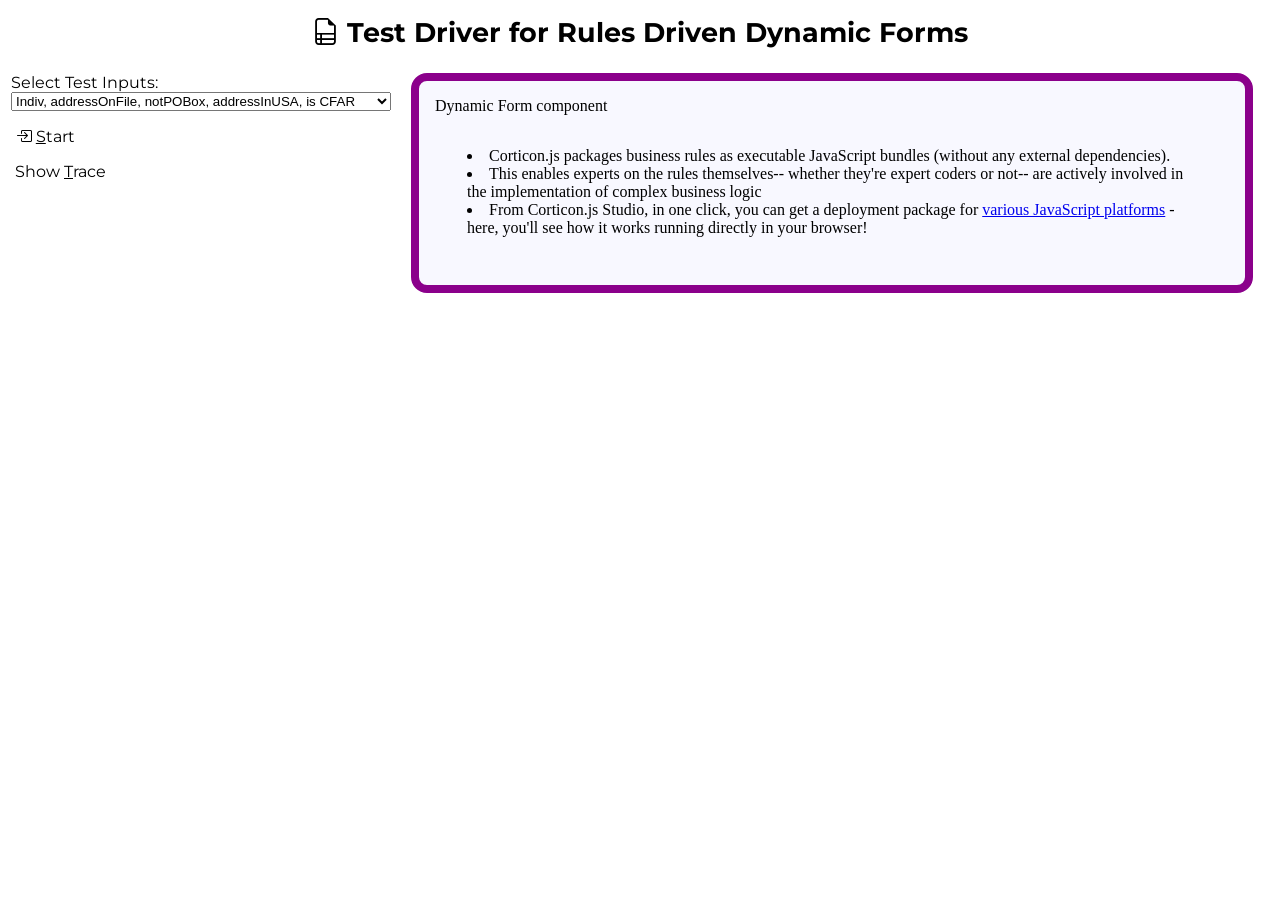
==== Corticon.js for Forms/client.html @ 4b2af98d "Add files via upload" ====
<html>

<head>
    <meta charset="utf-8" />
    <title>Dynamic Questions Demo</title>

    <link rel="stylesheet" href="client.css">
    <link rel="stylesheet" href="clientSideComponent/dynForm/UIControlsStyles.css">
    <link rel="stylesheet" href="trace/TraceStyles.css">

    <!-- From https://releases.jquery.com/ -->
    <script src="https://code.jquery.com/jquery-3.6.0.min.js" integrity="sha256-/xUj+3OJU5yExlq6GSYGSHk7tPXikynS7ogEvDej/m4=" crossorigin="anonymous"></script>

    <script type="text/javascript" src="clientSideComponent/util/util.js"></script>
    <script type="text/javascript" src="clientSideComponent/dynForm/customEvents.js"></script>
    <script type="text/javascript" src="trace/trace.js"></script>
    <script type="text/javascript" src="clientSideComponent/dynForm/uiControlsRenderers.js"></script>
    <script type="text/javascript" src="clientSideComponent/dynForm/stepsController.js"></script>

        <!-- To see these icons or search for some see: https://icons.getbootstrap.com/ -->
        <link rel="stylesheet" href="https://cdn.jsdelivr.net/npm/bootstrap-icons@1.8.1/font/bootstrap-icons.css">

        <!--
    	The order of inclusion is critical. It defines the order in which the decision services are indexed and must correspond to the order
    	of the options in the switch sample Select dropdown
    	-->
        <script type="text/javascript" src="decisionServices/Form/browser/decisionServiceBundle.js"></script>
        <script type="text/javascript" src="decisionServices/Form/browser/decisionServiceBundle.js"></script>
        <script type="text/javascript" src="decisionServices/Form/browser/decisionServiceBundle.js"></script>
        <script type="text/javascript" src="decisionServices/Form/browser/decisionServiceBundle.js"></script>
        <script type="text/javascript" src="decisionServices/Form/browser/decisionServiceBundle.js"></script>
        <script type="text/javascript" src="decisionServices/Form/browser/decisionServiceBundle.js"></script>

        <script>
            let currentDecisionServiceEngine;
            		let allInputData = [];
            		let inputData; // per decision service set of data to pass all along
            		let itsCurrentLanguage = 'english';

            		const itsTracer = new Tracer();
            		const itsStepsController = new corticon.dynForm.StepsController();

            		function processSwitchSample(selectObject) {
            			const index = selectObject.value;
            			currentDecisionServiceEngine = window.corticonEngines[index];
            			inputData = allInputData[index];

            			if (index === "5")
            				$("#languageContainerId").show();
            			else
            				$("#languageContainerId").hide();
            		}

            		function processSwitchLanguage(selectObject) {
            			itsCurrentLanguage = selectObject.value;
            		}

            		function processClickStart() {
            			const baseDynamicUIEl = $('#dynUIContainerId');
            			itsStepsController.startDynUI(baseDynamicUIEl, currentDecisionServiceEngine, inputData, itsCurrentLanguage);
            		}

            		function processClickNext() {
            			const baseDynamicUIEl = $('#dynUIContainerId');
            			itsStepsController.processNextStep(baseDynamicUIEl, currentDecisionServiceEngine, itsCurrentLanguage);
            		}

            		function saveStateButton(show) {
            			// save it in local storage for restore  on reload
            			try {
            				window.localStorage.setItem('CorticonShowDSTrace', show);
            			} catch (e) {
            				// Some browser in private mode may throw exception when using local storage
            			}
            		}

            		function processShowTrace() {
            			const traceEl = $('.allTracesContainer');
            			traceEl.show();
            			$("#hideTraceId").show();
            			$("#showTraceId").hide();
            			saveStateButton(true);
            		}

            		function processHideTrace() {
            			const traceEl = $('.allTracesContainer');
            			traceEl.hide();
            			$("#showTraceId").show();
            			$("#hideTraceId").hide();
            			saveStateButton(false);
            		}

            		function setupInitialInputData() {
    							const inDataEmpty = {};
            			const inDataClaim1 = {};
            			inDataClaim1.claim = {};
            			inDataClaim1.claim.policyType = 'Individual';
            			inDataClaim1.claim.addressOnFile = '123 Main Street, Indianapolis, IN 46077';
            			inDataClaim1.claim.addressOnFileNotPObox = 'T';
            			inDataClaim1.claim.addressOnFileIsUSA = 'T';
            			inDataClaim1.claim.isCFAR = 'T';

            			const inDataClaim2 = {};
            			inDataClaim2.claim = {};
            			inDataClaim2.claim.policyType = 'Multiple';
            			inDataClaim2.claim.addressOnFile = '79 Locust StreetGlen Cove, NY 11542';
            			inDataClaim2.claim.addressOnFileNotPObox = 'T';
            			inDataClaim2.claim.addressOnFileIsUSA = 'T';
            			inDataClaim2.claim.isCFAR = 'T';

            			const inDataClaim3 = {};
            			inDataClaim3.claim = {};
            			inDataClaim3.claim.policyType = 'Individual';
            			inDataClaim3.claim.isCFAR = 'F';

            			const inDataClaim4 = {};
            			inDataClaim4.claim = {};
            			inDataClaim4.claim.policyType = 'Multiple';
            			inDataClaim4.claim.isCFAR = 'T';

            			const inDataClaim5 = {};
            			inDataClaim5.claim = {};
            			inDataClaim5.claim.policyType = 'Individual';
            			inDataClaim5.claim.isCFAR = 'F';
                  inDataClaim5.claim.addressOnFile = '793 Mayflower Dr. Cartersville, GA 30120';
            			inDataClaim5.claim.addressOnFileNotPObox = 'F';
            			inDataClaim5.claim.addressOnFileIsUSA = 'T';

            			// Must correspond with the order of the DS inclusion
            			allInputData.push(inDataClaim1);
            			allInputData.push(inDataClaim2);
            			allInputData.push(inDataClaim3);
            			allInputData.push(inDataClaim4);
            			allInputData.push(inDataClaim5);
            			inputData = allInputData[0];
            		}

            		function restoreUIState() {
            			const show = window.localStorage.getItem('CorticonShowDSTrace');
            			if (show !== null) {
            				if (show === 'true')
            					processShowTrace();
            				else if (show === 'false')
            					processHideTrace();
            			}
            		}

            		$(document).ready(function() {
            			currentDecisionServiceEngine = window.corticonEngines[0];

            			setupInitialInputData();

            			itsTracer.setupTracing();

            			restoreUIState();

            			// addCustomEventHandler( BEFORE_START, () =>  );
            			corticon.dynForm.addCustomEventHandler(corticon.dynForm.customEvents.AFTER_START, () => {
            				$("#nextActionId").show();
            				$("#startActionId").hide();
            				$("#sampleSelectId").attr('disabled', true);
            			});

            			corticon.dynForm.addCustomEventHandler(corticon.dynForm.customEvents.AFTER_DONE, () => {
            				$("#nextActionId").hide();
            				$("#startActionId").show();
            				$('#dynUIContainerId').html('<div style="margin: 2em; font-size: larger;">&nbsp;<i class="bi bi-check-circle"></i>All Done</div>');
            				$("#sampleSelectId").attr('disabled', false);
            			});
            		});
        </script>
    </head>

    <body>
        <div class="sampleTitle"><i class="bi bi-file-earmark-ruled"></i>&nbsp;Test Driver for Rules Driven Dynamic Forms</div>

        <table width="100%">
            <tr>
                <td valign="top">
                    <div class="commandBar">
                        <div class="commandContainer">
                            <div class="sampleSelectLabel">Select Test Inputs:</div>
                            <select class="sampleSelect" id="sampleSelectId" onchange="processSwitchSample(this)">
                              <option value="0">Indiv, addressOnFile, notPOBox, addressInUSA, is CFAR</option>
                              <option value="1">Multiple, addressOnFile, notPOBox, addressInUSA, is CFAR</option>
                              <option value="2">Indiv, no CFAR</option>
                              <option value="3">Multiple, is CFAR</option>
                              <option value="4">Indiv, addressInUSA, is PO Box, addressInUSA, no CFAR</option>
    						</select>
                        </div>

                        <div style="display: none;" id="languageContainerId">
                            <div class="commandVerticalSpacer">&nbsp;</div>
                            <div class="commandContainer">
                                <!--						<div class="sampleSelectLabel">Select Language:</div>-->
                                <select class="sampleSelect" id="languageSelectId" onchange="processSwitchLanguage(this)">
    								<option value="english">English</option>
    								<option value="italian">Italiano</option>
    							</select>
                            </div>
                        </div>

                        <div class="commandVerticalSpacer">&nbsp;</div>

                        <div class="commandContainer">
                            <span class="commandButton" id="startActionId">
    							<a class="command" accesskey="s" title="Start Dynamic Form - Shortcut: Alt S (Windows) - CRTL Option S (Mac)" href="#" onclick="processClickStart(); return false;">
    								<i style="padding-left: .3rem;" class="bi bi-box-arrow-in-right"></i>&nbsp;<span style="text-decoration: underline">S</span>tart
                            </a>
                            </span>
                            <span class="commandButton commandButtonHidden" id="nextActionId">
    							<a class="command" accesskey="n" title="Next Step - Shortcut: Alt N (Windows) - CRTL Option N (Mac)" href="#" onclick="processClickNext(); return false;">
    								<i style="padding-left: .3rem;" class="bi bi-arrow-right-square"></i>&nbsp;<span style="text-decoration: underline">N</span>ext
                            </a>
                            </span>
                        </div>

                        <div class="commandContainer showTraceContainer">
                            <span class="commandButton" id="showTraceId">
    							<a class="command" accesskey="t" title="Start Dynamic Form - Shortcut: Alt T (Windows) - CRTL Option T (Mac)" href="#" onclick="processShowTrace(); return false;">
    								&nbsp;Show <span style="text-decoration: underline">T</span>race
                            </a>
                            </span>
                            <span class="commandButton commandButtonHidden" id="hideTraceId">
    							<a class="command" accesskey="h" title="Hide Trace - Shortcut: Alt H (Windows) - CRTL Option H (Mac)" href="#" onclick="processHideTrace(); return false;">
    								&nbsp;<span style="text-decoration: underline">H</span>ide Trace
                            </a>
                            </span>
                        </div>
                    </div>
                </td>
                <!--				<td width="98%">&nbsp;</td>-->
                <td width="100%">
                    <div id="dynUIContainerId" class="dynUIContainer">
                        <div>Dynamic Form component</div>
                        <div style="margin: 2rem;">
              <li>Corticon.js packages business rules as executable JavaScript bundles (without any external dependencies).</li>
              <li>This enables experts on the rules themselves-- whether they're expert coders or not-- are actively involved in the implementation of complex business logic</li>
              <li>From Corticon.js Studio, in one click, you can get a deployment package for <a href="https://docs.progress.com/bundle/corticon-js-integration/page/About-Corticon.js-integration.html">various JavaScript platforms</a> - here, you'll
                see how it works running directly in your browser!</li>
            </ul>
          </div>
        </div>
      </td>
    </tr>
  </table>

  <div class="allTracesContainer">
    <!--    <h3><i class="bi bi-layout-three-columns"></i>&nbsp;Decision Service (Rules) Trace Panel</h3>-->
    <div class="tracePanelTitle">Decision Service (Rules) Trace Panel</div>

    <div class="stageTraceHistory" style="overflow-x: auto; overflow-y: hidden; padding: 0.8rem;">
      <span style="width: 20px;" id="traceHistorySummaryId"><i class="bi bi-journal-text"></i></span>
      <span style="margin-left: 0.6rem;" id="traceHistoryId"></span>
    </div>
    <table width="100%">
      <tr>
        <td>
          <i class="bi bi-arrow-down-right-square"></i>&nbsp;Input to Decision Service Call <a href="#" title="Copy to clipboard" class="copyToClip" onclick="corticon.util.copyToClipboard('#decisionServiceInputId'); return false;">&nbsp;<i
              class="bi bi-clipboard-plus"></i></a>
        </td>
        <td>
          <i class="bi bi-arrow-up-left-square"></i>&nbsp;Results From Decision Service Call <span id="execTimeId"></span> <a href="#" title="Copy to clipboard" class="copyToClip"
            onclick="corticon.util.copyToClipboard('#decisionServiceResultId'); return false;">&nbsp;<i class="bi bi-clipboard-plus"></i></a>
        </td>
        <td>
          <i class="bi bi-clipboard-data"></i>&nbsp;Accrued Form Data <a href="#" title="Copy to clipboard" class="copyToClip" onclick="corticon.util.copyToClipboard('#formDataId'); return false;">&nbsp;<i class="bi bi-clipboard-plus"></i></a>
        </td>
      </tr>
      <tr>
        <td width="20%">
          <textarea style="width: 100%; height: 300px;" id="decisionServiceInputId"></textarea>
        </td>
        <td width="40%">
          <textarea style="width: 100%; height: 300px;" id="decisionServiceResultId"></textarea>
        </td>
        <td width="40%">
          <textarea style="width: 100%; height: 300px;" id="formDataId"></textarea>
        </td>
      </tr>
    </table>
  </div>
</body>

</html>
---- Corticon.js for Forms/client.css ----
@import url(https://fonts.googleapis.com/css?family=Montserrat);

body {
  font-family: montserrat, arial, verdana;
}

.sampleTitle {
  font-size: 1.7rem;
  font-weight: bold;
  text-align: center;
  padding-top: 0.5rem;
  padding-bottom: 0.3rem;
  font-family: 'montserrat', sans-serif;
}

.commandVerticalSpacer {
  height: 1rem;
}

.commandBar {
  margin-top: 1rem;
}

.commandContainer {}

.command {}

  ul li {
      padding: 5px 0px;
  }

.commandButton {
  padding-top: 0.2rem;
  padding-bottom: 0.2rem;
  padding-right: 2rem;
  /*font-size: 1rem;*/
  border-radius: 5px;
}

.commandButtonHidden {
  display: none;
}

.showTraceContainer {
  padding-top: 1rem;
}

a.command:hover, a.command:visited, a.command:link, a.command:active {
  text-decoration: none;
  color: black;
}
---- Corticon.js for Forms/clientSideComponent/dynForm/UIControlsStyles.css ----
.dynUIContainer {
    margin: 1rem;
    padding: 1rem;
    border: 0.5rem solid darkmagenta;
    background-color: ghostwhite;
    color: black;
    border-radius: 1rem;
    font-family: Segoe UI;
}

.inputContainer {
    margin: 1em;
}

.inputLabelSide {
    margin-left: .3em;
    margin-right: .3em;
}
.inputLabelAbove {
    margin-bottom: 0.3rem;
}

.readOnlyText {
    margin-left: .3em;
    margin-right: .3em;
}

.fieldValidationLabel {
    margin-left: .3em;
    margin-right: .3em;
}

.containerValidationMessage {
    color: firebrick;
}
.controlValidationMessage {
    color: firebrick;
}

.textAreaControl {
    vertical-align: middle
}

.expenseAmount {
    width: 5rem;
    margin-left: 0.8rem;
}
.addExpenseContainer {
    text-align: center;
    border: black 1px solid;
    border-radius: 0.5rem;
    margin-left: 2rem;
    font-size: 1.05rem;
    font-weight: bold;
    color: blue;
    padding-left: .2rem;
    padding-right: .2rem;
    display: table;
}
.currencySelector {
    margin-left: 0.8rem;
}
---- Corticon.js for Forms/trace/TraceStyles.css ----
.tracePanelTitle {
    text-align: center;
    font-size: 1.4rem;
    margin: 0.5rem;
}

.allTracesContainer {
    margin-top: 1.5rem;
    border: cornflowerblue 3px solid;
    border-radius: 1rem;
    display: none;
}

.allTracesContainer textarea {
    background-color: #535151;
    color: white;
}

.allTracesContainer tr {
    color: white;
}

.stageTraceHistory {
    font-size: 1.1rem;
    color: lightskyblue;
}

.stageInTrace {
    color: lightskyblue;
    border: #2be259 2px solid;
    border-radius: 1rem;
}

.activeStageInTrace {
    font-size: 1.3rem;
    font-weight: bold;
    border-radius: 1.3rem;
}

a.stageInTrace:hover, a.stageInTrace:visited, a.stageInTrace:link, a.stageInTrace:active
{
    text-decoration: none;
}

a.copyToClip:hover, a.copyToClip:visited, a.copyToClip:link, a.copyToClip:active {
    text-decoration: none;
    color: white;
}
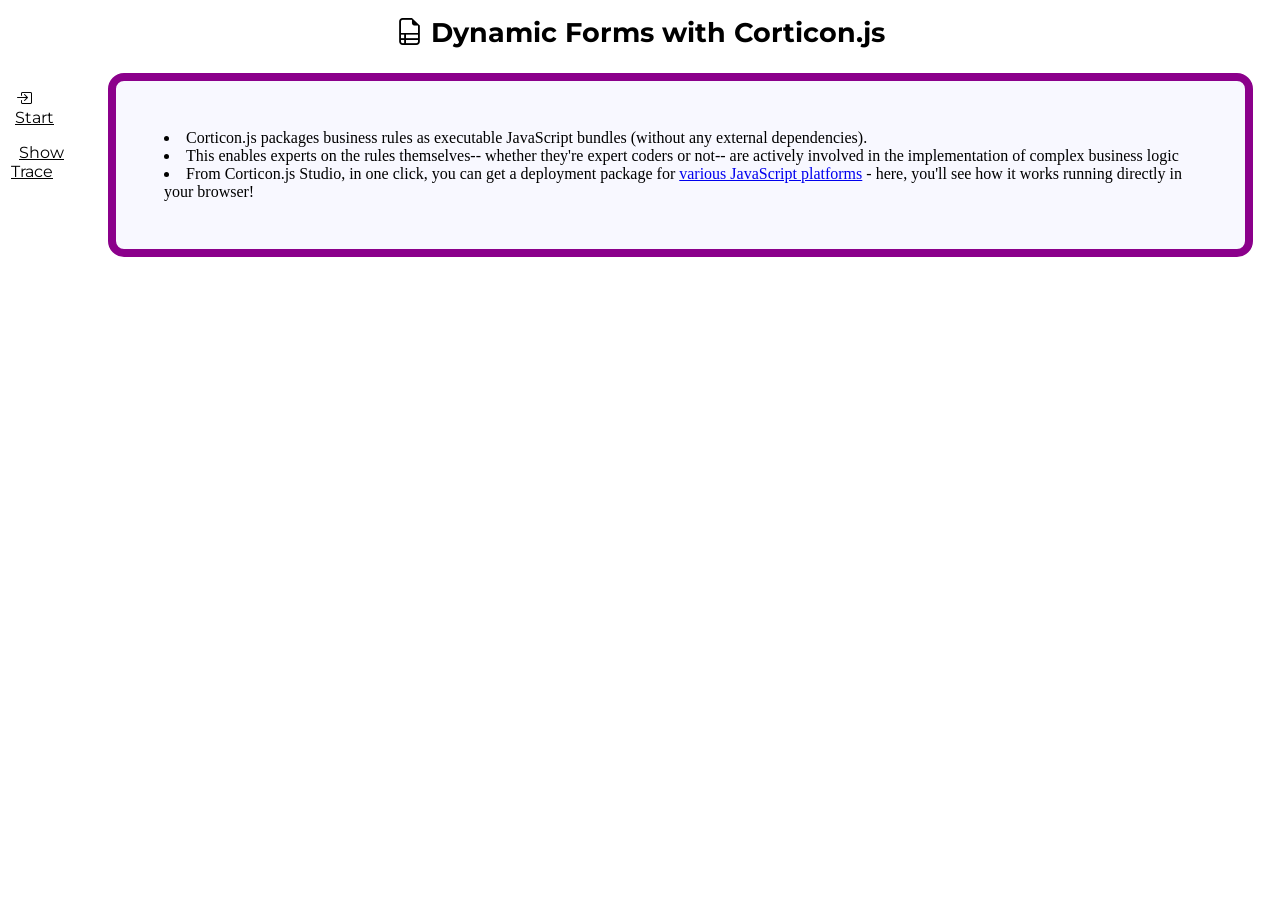
==== commit 5a679af9: "Update client.html" ====
--- a/Corticon.js for Forms/client.html
+++ b/Corticon.js for Forms/client.html
@@ -2,7 +2,7 @@
 
 <head>
     <meta charset="utf-8" />
-    <title>Dynamic Questions Demo</title>
+    <title>Dynamic Forms with Corticon.js</title>
 
     <link rel="stylesheet" href="client.css">
     <link rel="stylesheet" href="clientSideComponent/dynForm/UIControlsStyles.css">
@@ -25,44 +25,23 @@
     	of the options in the switch sample Select dropdown
     	-->
         <script type="text/javascript" src="decisionServices/Form/browser/decisionServiceBundle.js"></script>
-        <script type="text/javascript" src="decisionServices/Form/browser/decisionServiceBundle.js"></script>
-        <script type="text/javascript" src="decisionServices/Form/browser/decisionServiceBundle.js"></script>
-        <script type="text/javascript" src="decisionServices/Form/browser/decisionServiceBundle.js"></script>
-        <script type="text/javascript" src="decisionServices/Form/browser/decisionServiceBundle.js"></script>
-        <script type="text/javascript" src="decisionServices/Form/browser/decisionServiceBundle.js"></script>
 
         <script>
             let currentDecisionServiceEngine;
             		let allInputData = [];
             		let inputData; // per decision service set of data to pass all along
-            		let itsCurrentLanguage = 'english';
 
             		const itsTracer = new Tracer();
             		const itsStepsController = new corticon.dynForm.StepsController();
 
-            		function processSwitchSample(selectObject) {
-            			const index = selectObject.value;
-            			currentDecisionServiceEngine = window.corticonEngines[index];
-            			inputData = allInputData[index];
-
-            			if (index === "5")
-            				$("#languageContainerId").show();
-            			else
-            				$("#languageContainerId").hide();
-            		}
-
-            		function processSwitchLanguage(selectObject) {
-            			itsCurrentLanguage = selectObject.value;
-            		}
-
             		function processClickStart() {
             			const baseDynamicUIEl = $('#dynUIContainerId');
-            			itsStepsController.startDynUI(baseDynamicUIEl, currentDecisionServiceEngine, inputData, itsCurrentLanguage);
+            			itsStepsController.startDynUI(baseDynamicUIEl, currentDecisionServiceEngine, inputData);
             		}
 
             		function processClickNext() {
             			const baseDynamicUIEl = $('#dynUIContainerId');
-            			itsStepsController.processNextStep(baseDynamicUIEl, currentDecisionServiceEngine, itsCurrentLanguage);
+            			itsStepsController.processNextStep(baseDynamicUIEl, currentDecisionServiceEngine);
             		}
 
             		function saveStateButton(show) {
@@ -92,46 +71,11 @@
 
             		function setupInitialInputData() {
     							const inDataEmpty = {};
-            			const inDataClaim1 = {};
-            			inDataClaim1.claim = {};
-            			inDataClaim1.claim.policyType = 'Individual';
-            			inDataClaim1.claim.addressOnFile = '123 Main Street, Indianapolis, IN 46077';
-            			inDataClaim1.claim.addressOnFileNotPObox = 'T';
-            			inDataClaim1.claim.addressOnFileIsUSA = 'T';
-            			inDataClaim1.claim.isCFAR = 'T';
-
-            			const inDataClaim2 = {};
-            			inDataClaim2.claim = {};
-            			inDataClaim2.claim.policyType = 'Multiple';
-            			inDataClaim2.claim.addressOnFile = '79 Locust StreetGlen Cove, NY 11542';
-            			inDataClaim2.claim.addressOnFileNotPObox = 'T';
-            			inDataClaim2.claim.addressOnFileIsUSA = 'T';
-            			inDataClaim2.claim.isCFAR = 'T';
-
-            			const inDataClaim3 = {};
-            			inDataClaim3.claim = {};
-            			inDataClaim3.claim.policyType = 'Individual';
-            			inDataClaim3.claim.isCFAR = 'F';
-
-            			const inDataClaim4 = {};
-            			inDataClaim4.claim = {};
-            			inDataClaim4.claim.policyType = 'Multiple';
-            			inDataClaim4.claim.isCFAR = 'T';
-
-            			const inDataClaim5 = {};
-            			inDataClaim5.claim = {};
-            			inDataClaim5.claim.policyType = 'Individual';
-            			inDataClaim5.claim.isCFAR = 'F';
-                  inDataClaim5.claim.addressOnFile = '793 Mayflower Dr. Cartersville, GA 30120';
-            			inDataClaim5.claim.addressOnFileNotPObox = 'F';
-            			inDataClaim5.claim.addressOnFileIsUSA = 'T';
+            			const inDataBegin = {};
 
             			// Must correspond with the order of the DS inclusion
-            			allInputData.push(inDataClaim1);
-            			allInputData.push(inDataClaim2);
-            			allInputData.push(inDataClaim3);
-            			allInputData.push(inDataClaim4);
-            			allInputData.push(inDataClaim5);
+            			allInputData.push(inDataBegin);
+
             			inputData = allInputData[0];
             		}
 
@@ -172,45 +116,25 @@
     </head>
 
     <body>
-        <div class="sampleTitle"><i class="bi bi-file-earmark-ruled"></i>&nbsp;Test Driver for Rules Driven Dynamic Forms</div>
+        <div class="sampleTitle"><i class="bi bi-file-earmark-ruled"></i>&nbsp;Dynamic Forms with Corticon.js</div>
 
         <table width="100%">
             <tr>
                 <td valign="top">
                     <div class="commandBar">
-                        <div class="commandContainer">
-                            <div class="sampleSelectLabel">Select Test Inputs:</div>
-                            <select class="sampleSelect" id="sampleSelectId" onchange="processSwitchSample(this)">
-                              <option value="0">Indiv, addressOnFile, notPOBox, addressInUSA, is CFAR</option>
-                              <option value="1">Multiple, addressOnFile, notPOBox, addressInUSA, is CFAR</option>
-                              <option value="2">Indiv, no CFAR</option>
-                              <option value="3">Multiple, is CFAR</option>
-                              <option value="4">Indiv, addressInUSA, is PO Box, addressInUSA, no CFAR</option>
-    						</select>
-                        </div>
-
-                        <div style="display: none;" id="languageContainerId">
-                            <div class="commandVerticalSpacer">&nbsp;</div>
-                            <div class="commandContainer">
-                                <!--						<div class="sampleSelectLabel">Select Language:</div>-->
-                                <select class="sampleSelect" id="languageSelectId" onchange="processSwitchLanguage(this)">
-    								<option value="english">English</option>
-    								<option value="italian">Italiano</option>
-    							</select>
-                            </div>
-                        </div>
+
 
                         <div class="commandVerticalSpacer">&nbsp;</div>
 
                         <div class="commandContainer">
                             <span class="commandButton" id="startActionId">
     							<a class="command" accesskey="s" title="Start Dynamic Form - Shortcut: Alt S (Windows) - CRTL Option S (Mac)" href="#" onclick="processClickStart(); return false;">
-    								<i style="padding-left: .3rem;" class="bi bi-box-arrow-in-right"></i>&nbsp;<span style="text-decoration: underline">S</span>tart
+    								<i style="padding-left: .3rem;" class="bi bi-box-arrow-in-right"></i>&nbsp;<span style="text-decoration: underline">Start</span>
                             </a>
                             </span>
                             <span class="commandButton commandButtonHidden" id="nextActionId">
     							<a class="command" accesskey="n" title="Next Step - Shortcut: Alt N (Windows) - CRTL Option N (Mac)" href="#" onclick="processClickNext(); return false;">
-    								<i style="padding-left: .3rem;" class="bi bi-arrow-right-square"></i>&nbsp;<span style="text-decoration: underline">N</span>ext
+    								<i style="padding-left: .3rem;" class="bi bi-arrow-right-square"></i>&nbsp;<span style="text-decoration: underline">Next</span>
                             </a>
                             </span>
                         </div>
@@ -218,12 +142,12 @@
                         <div class="commandContainer showTraceContainer">
                             <span class="commandButton" id="showTraceId">
     							<a class="command" accesskey="t" title="Start Dynamic Form - Shortcut: Alt T (Windows) - CRTL Option T (Mac)" href="#" onclick="processShowTrace(); return false;">
-    								&nbsp;Show <span style="text-decoration: underline">T</span>race
+    								&nbsp; <span style="text-decoration: underline">Show Trace</span>
                             </a>
                             </span>
                             <span class="commandButton commandButtonHidden" id="hideTraceId">
     							<a class="command" accesskey="h" title="Hide Trace - Shortcut: Alt H (Windows) - CRTL Option H (Mac)" href="#" onclick="processHideTrace(); return false;">
-    								&nbsp;<span style="text-decoration: underline">H</span>ide Trace
+    								&nbsp;<span style="text-decoration: underline">Hide Trace</span>
                             </a>
                             </span>
                         </div>
@@ -232,7 +156,6 @@
                 <!--				<td width="98%">&nbsp;</td>-->
                 <td width="100%">
                     <div id="dynUIContainerId" class="dynUIContainer">
-                        <div>Dynamic Form component</div>
                         <div style="margin: 2rem;">
               <li>Corticon.js packages business rules as executable JavaScript bundles (without any external dependencies).</li>
               <li>This enables experts on the rules themselves-- whether they're expert coders or not-- are actively involved in the implementation of complex business logic</li>
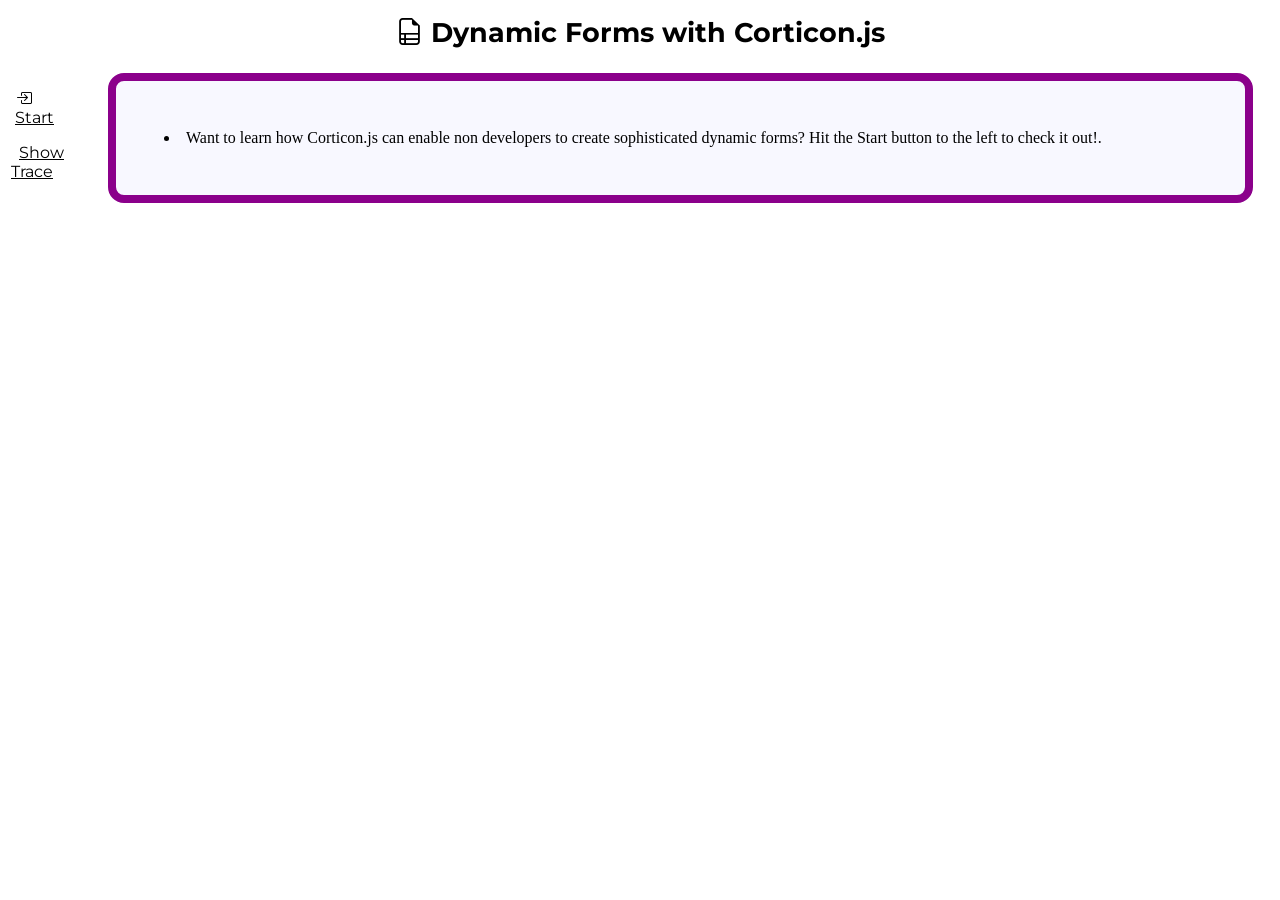
==== commit abba30d4: "Update client.html" ====
--- a/Corticon.js for Forms/client.html
+++ b/Corticon.js for Forms/client.html
@@ -157,10 +157,8 @@
                 <td width="100%">
                     <div id="dynUIContainerId" class="dynUIContainer">
                         <div style="margin: 2rem;">
-              <li>Corticon.js packages business rules as executable JavaScript bundles (without any external dependencies).</li>
-              <li>This enables experts on the rules themselves-- whether they're expert coders or not-- are actively involved in the implementation of complex business logic</li>
-              <li>From Corticon.js Studio, in one click, you can get a deployment package for <a href="https://docs.progress.com/bundle/corticon-js-integration/page/About-Corticon.js-integration.html">various JavaScript platforms</a> - here, you'll
-                see how it works running directly in your browser!</li>
+              <li>Want to learn how Corticon.js can enable non developers to create sophisticated dynamic forms? Hit the Start button to the left to check it out!.</li>
+
             </ul>
           </div>
         </div>
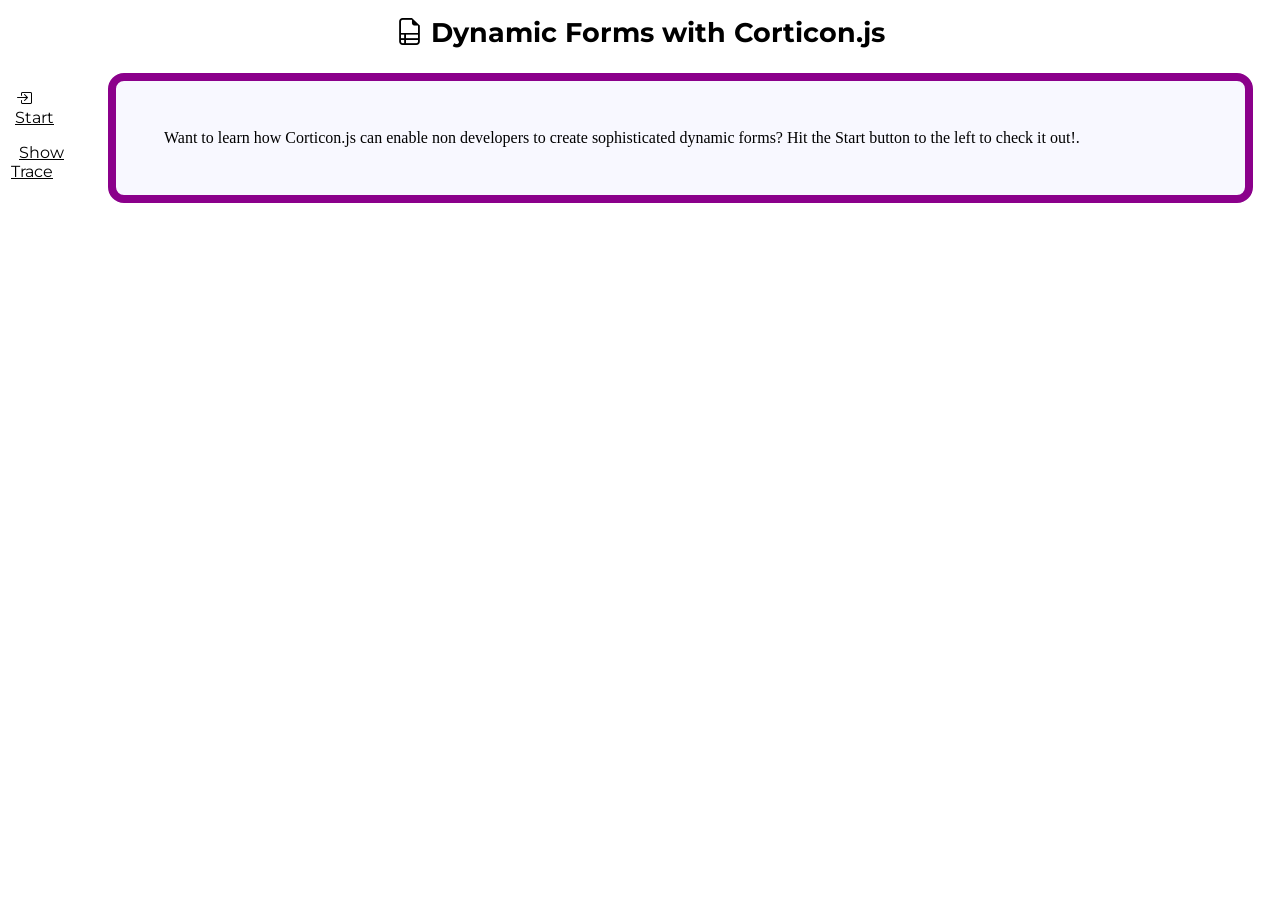
==== commit 30f2624d: "Update client.html" ====
--- a/Corticon.js for Forms/client.html
+++ b/Corticon.js for Forms/client.html
@@ -1,164 +1,163 @@
 <html>
 
 <head>
-    <meta charset="utf-8" />
-    <title>Dynamic Forms with Corticon.js</title>
-
-    <link rel="stylesheet" href="client.css">
-    <link rel="stylesheet" href="clientSideComponent/dynForm/UIControlsStyles.css">
-    <link rel="stylesheet" href="trace/TraceStyles.css">
-
-    <!-- From https://releases.jquery.com/ -->
-    <script src="https://code.jquery.com/jquery-3.6.0.min.js" integrity="sha256-/xUj+3OJU5yExlq6GSYGSHk7tPXikynS7ogEvDej/m4=" crossorigin="anonymous"></script>
-
-    <script type="text/javascript" src="clientSideComponent/util/util.js"></script>
-    <script type="text/javascript" src="clientSideComponent/dynForm/customEvents.js"></script>
-    <script type="text/javascript" src="trace/trace.js"></script>
-    <script type="text/javascript" src="clientSideComponent/dynForm/uiControlsRenderers.js"></script>
-    <script type="text/javascript" src="clientSideComponent/dynForm/stepsController.js"></script>
-
-        <!-- To see these icons or search for some see: https://icons.getbootstrap.com/ -->
-        <link rel="stylesheet" href="https://cdn.jsdelivr.net/npm/bootstrap-icons@1.8.1/font/bootstrap-icons.css">
-
-        <!--
+  <meta charset="utf-8" />
+  <title>Dynamic Forms with Corticon.js</title>
+
+  <link rel="stylesheet" href="client.css">
+  <link rel="stylesheet" href="clientSideComponent/dynForm/UIControlsStyles.css">
+  <link rel="stylesheet" href="trace/TraceStyles.css">
+
+  <!-- From https://releases.jquery.com/ -->
+  <script src="https://code.jquery.com/jquery-3.6.0.min.js" integrity="sha256-/xUj+3OJU5yExlq6GSYGSHk7tPXikynS7ogEvDej/m4=" crossorigin="anonymous"></script>
+
+  <script type="text/javascript" src="clientSideComponent/util/util.js"></script>
+  <script type="text/javascript" src="clientSideComponent/dynForm/customEvents.js"></script>
+  <script type="text/javascript" src="trace/trace.js"></script>
+  <script type="text/javascript" src="clientSideComponent/dynForm/uiControlsRenderers.js"></script>
+  <script type="text/javascript" src="clientSideComponent/dynForm/stepsController.js"></script>
+
+  <!-- To see these icons or search for some see: https://icons.getbootstrap.com/ -->
+  <link rel="stylesheet" href="https://cdn.jsdelivr.net/npm/bootstrap-icons@1.8.1/font/bootstrap-icons.css">
+
+  <!--
     	The order of inclusion is critical. It defines the order in which the decision services are indexed and must correspond to the order
     	of the options in the switch sample Select dropdown
     	-->
-        <script type="text/javascript" src="decisionServices/Form/browser/decisionServiceBundle.js"></script>
-
-        <script>
-            let currentDecisionServiceEngine;
-            		let allInputData = [];
-            		let inputData; // per decision service set of data to pass all along
-
-            		const itsTracer = new Tracer();
-            		const itsStepsController = new corticon.dynForm.StepsController();
-
-            		function processClickStart() {
-            			const baseDynamicUIEl = $('#dynUIContainerId');
-            			itsStepsController.startDynUI(baseDynamicUIEl, currentDecisionServiceEngine, inputData);
-            		}
-
-            		function processClickNext() {
-            			const baseDynamicUIEl = $('#dynUIContainerId');
-            			itsStepsController.processNextStep(baseDynamicUIEl, currentDecisionServiceEngine);
-            		}
-
-            		function saveStateButton(show) {
-            			// save it in local storage for restore  on reload
-            			try {
-            				window.localStorage.setItem('CorticonShowDSTrace', show);
-            			} catch (e) {
-            				// Some browser in private mode may throw exception when using local storage
-            			}
-            		}
-
-            		function processShowTrace() {
-            			const traceEl = $('.allTracesContainer');
-            			traceEl.show();
-            			$("#hideTraceId").show();
-            			$("#showTraceId").hide();
-            			saveStateButton(true);
-            		}
-
-            		function processHideTrace() {
-            			const traceEl = $('.allTracesContainer');
-            			traceEl.hide();
-            			$("#showTraceId").show();
-            			$("#hideTraceId").hide();
-            			saveStateButton(false);
-            		}
-
-            		function setupInitialInputData() {
-    							const inDataEmpty = {};
-            			const inDataBegin = {};
-
-            			// Must correspond with the order of the DS inclusion
-            			allInputData.push(inDataBegin);
-
-            			inputData = allInputData[0];
-            		}
-
-            		function restoreUIState() {
-            			const show = window.localStorage.getItem('CorticonShowDSTrace');
-            			if (show !== null) {
-            				if (show === 'true')
-            					processShowTrace();
-            				else if (show === 'false')
-            					processHideTrace();
-            			}
-            		}
-
-            		$(document).ready(function() {
-            			currentDecisionServiceEngine = window.corticonEngines[0];
-
-            			setupInitialInputData();
-
-            			itsTracer.setupTracing();
-
-            			restoreUIState();
-
-            			// addCustomEventHandler( BEFORE_START, () =>  );
-            			corticon.dynForm.addCustomEventHandler(corticon.dynForm.customEvents.AFTER_START, () => {
-            				$("#nextActionId").show();
-            				$("#startActionId").hide();
-            				$("#sampleSelectId").attr('disabled', true);
-            			});
-
-            			corticon.dynForm.addCustomEventHandler(corticon.dynForm.customEvents.AFTER_DONE, () => {
-            				$("#nextActionId").hide();
-            				$("#startActionId").show();
-            				$('#dynUIContainerId').html('<div style="margin: 2em; font-size: larger;">&nbsp;<i class="bi bi-check-circle"></i>All Done</div>');
-            				$("#sampleSelectId").attr('disabled', false);
-            			});
-            		});
-        </script>
-    </head>
-
-    <body>
-        <div class="sampleTitle"><i class="bi bi-file-earmark-ruled"></i>&nbsp;Dynamic Forms with Corticon.js</div>
-
-        <table width="100%">
-            <tr>
-                <td valign="top">
-                    <div class="commandBar">
-
-
-                        <div class="commandVerticalSpacer">&nbsp;</div>
-
-                        <div class="commandContainer">
-                            <span class="commandButton" id="startActionId">
-    							<a class="command" accesskey="s" title="Start Dynamic Form - Shortcut: Alt S (Windows) - CRTL Option S (Mac)" href="#" onclick="processClickStart(); return false;">
-    								<i style="padding-left: .3rem;" class="bi bi-box-arrow-in-right"></i>&nbsp;<span style="text-decoration: underline">Start</span>
-                            </a>
-                            </span>
-                            <span class="commandButton commandButtonHidden" id="nextActionId">
-    							<a class="command" accesskey="n" title="Next Step - Shortcut: Alt N (Windows) - CRTL Option N (Mac)" href="#" onclick="processClickNext(); return false;">
-    								<i style="padding-left: .3rem;" class="bi bi-arrow-right-square"></i>&nbsp;<span style="text-decoration: underline">Next</span>
-                            </a>
-                            </span>
-                        </div>
-
-                        <div class="commandContainer showTraceContainer">
-                            <span class="commandButton" id="showTraceId">
-    							<a class="command" accesskey="t" title="Start Dynamic Form - Shortcut: Alt T (Windows) - CRTL Option T (Mac)" href="#" onclick="processShowTrace(); return false;">
-    								&nbsp; <span style="text-decoration: underline">Show Trace</span>
-                            </a>
-                            </span>
-                            <span class="commandButton commandButtonHidden" id="hideTraceId">
-    							<a class="command" accesskey="h" title="Hide Trace - Shortcut: Alt H (Windows) - CRTL Option H (Mac)" href="#" onclick="processHideTrace(); return false;">
-    								&nbsp;<span style="text-decoration: underline">Hide Trace</span>
-                            </a>
-                            </span>
-                        </div>
-                    </div>
-                </td>
-                <!--				<td width="98%">&nbsp;</td>-->
-                <td width="100%">
-                    <div id="dynUIContainerId" class="dynUIContainer">
-                        <div style="margin: 2rem;">
-              <li>Want to learn how Corticon.js can enable non developers to create sophisticated dynamic forms? Hit the Start button to the left to check it out!.</li>
-
+  <script type="text/javascript" src="decisionServices/Form/browser/decisionServiceBundle.js"></script>
+
+  <script>
+    let currentDecisionServiceEngine;
+    let allInputData = [];
+    let inputData; // per decision service set of data to pass all along
+
+    const itsTracer = new Tracer();
+    const itsStepsController = new corticon.dynForm.StepsController();
+
+    function processClickStart() {
+      const baseDynamicUIEl = $('#dynUIContainerId');
+      itsStepsController.startDynUI(baseDynamicUIEl, currentDecisionServiceEngine, inputData);
+    }
+
+    function processClickNext() {
+      const baseDynamicUIEl = $('#dynUIContainerId');
+      itsStepsController.processNextStep(baseDynamicUIEl, currentDecisionServiceEngine);
+    }
+
+    function saveStateButton(show) {
+      // save it in local storage for restore  on reload
+      try {
+        window.localStorage.setItem('CorticonShowDSTrace', show);
+      } catch (e) {
+        // Some browser in private mode may throw exception when using local storage
+      }
+    }
+
+    function processShowTrace() {
+      const traceEl = $('.allTracesContainer');
+      traceEl.show();
+      $("#hideTraceId").show();
+      $("#showTraceId").hide();
+      saveStateButton(true);
+    }
+
+    function processHideTrace() {
+      const traceEl = $('.allTracesContainer');
+      traceEl.hide();
+      $("#showTraceId").show();
+      $("#hideTraceId").hide();
+      saveStateButton(false);
+    }
+
+    function setupInitialInputData() {
+      const inDataEmpty = {};
+      const inDataBegin = {};
+
+      // Must correspond with the order of the DS inclusion
+      allInputData.push(inDataBegin);
+
+      inputData = allInputData[0];
+    }
+
+    function restoreUIState() {
+      const show = window.localStorage.getItem('CorticonShowDSTrace');
+      if (show !== null) {
+        if (show === 'true')
+          processShowTrace();
+        else if (show === 'false')
+          processHideTrace();
+      }
+    }
+
+    $(document).ready(function() {
+      currentDecisionServiceEngine = window.corticonEngines[0];
+
+      setupInitialInputData();
+
+      itsTracer.setupTracing();
+
+      restoreUIState();
+
+      // addCustomEventHandler( BEFORE_START, () =>  );
+      corticon.dynForm.addCustomEventHandler(corticon.dynForm.customEvents.AFTER_START, () => {
+        $("#nextActionId").show();
+        $("#startActionId").hide();
+        $("#sampleSelectId").attr('disabled', true);
+      });
+
+      corticon.dynForm.addCustomEventHandler(corticon.dynForm.customEvents.AFTER_DONE, () => {
+        $("#nextActionId").hide();
+        $("#startActionId").show();
+        $('#dynUIContainerId').html('<div style="margin: 2em; font-size: larger;">&nbsp;<i class="bi bi-check-circle"></i>All Done</div>');
+        $("#sampleSelectId").attr('disabled', false);
+      });
+    });
+  </script>
+</head>
+
+<body>
+  <div class="sampleTitle"><i class="bi bi-file-earmark-ruled"></i>&nbsp;Dynamic Forms with Corticon.js</div>
+
+  <table width="100%">
+    <tr>
+      <td valign="top">
+        <div class="commandBar">
+
+
+          <div class="commandVerticalSpacer">&nbsp;</div>
+
+          <div class="commandContainer">
+            <span class="commandButton" id="startActionId">
+              <a class="command" accesskey="s" title="Start Dynamic Form - Shortcut: Alt S (Windows) - CRTL Option S (Mac)" href="#" onclick="processClickStart(); return false;">
+                <i style="padding-left: .3rem;" class="bi bi-box-arrow-in-right"></i>&nbsp;<span style="text-decoration: underline">Start</span>
+              </a>
+            </span>
+            <span class="commandButton commandButtonHidden" id="nextActionId">
+              <a class="command" accesskey="n" title="Next Step - Shortcut: Alt N (Windows) - CRTL Option N (Mac)" href="#" onclick="processClickNext(); return false;">
+                <i style="padding-left: .3rem;" class="bi bi-arrow-right-square"></i>&nbsp;<span style="text-decoration: underline">Next</span>
+              </a>
+            </span>
+          </div>
+
+          <div class="commandContainer showTraceContainer">
+            <span class="commandButton" id="showTraceId">
+              <a class="command" accesskey="t" title="Start Dynamic Form - Shortcut: Alt T (Windows) - CRTL Option T (Mac)" href="#" onclick="processShowTrace(); return false;">
+                &nbsp; <span style="text-decoration: underline">Show Trace</span>
+              </a>
+            </span>
+            <span class="commandButton commandButtonHidden" id="hideTraceId">
+              <a class="command" accesskey="h" title="Hide Trace - Shortcut: Alt H (Windows) - CRTL Option H (Mac)" href="#" onclick="processHideTrace(); return false;">
+                &nbsp;<span style="text-decoration: underline">Hide Trace</span>
+              </a>
+            </span>
+          </div>
+        </div>
+      </td>
+      <!--				<td width="98%">&nbsp;</td>-->
+      <td width="100%">
+        <div id="dynUIContainerId" class="dynUIContainer">
+          <div style="margin: 2rem;">
+            Want to learn how Corticon.js can enable non developers to create sophisticated dynamic forms? Hit the Start button to the left to check it out!.
             </ul>
           </div>
         </div>
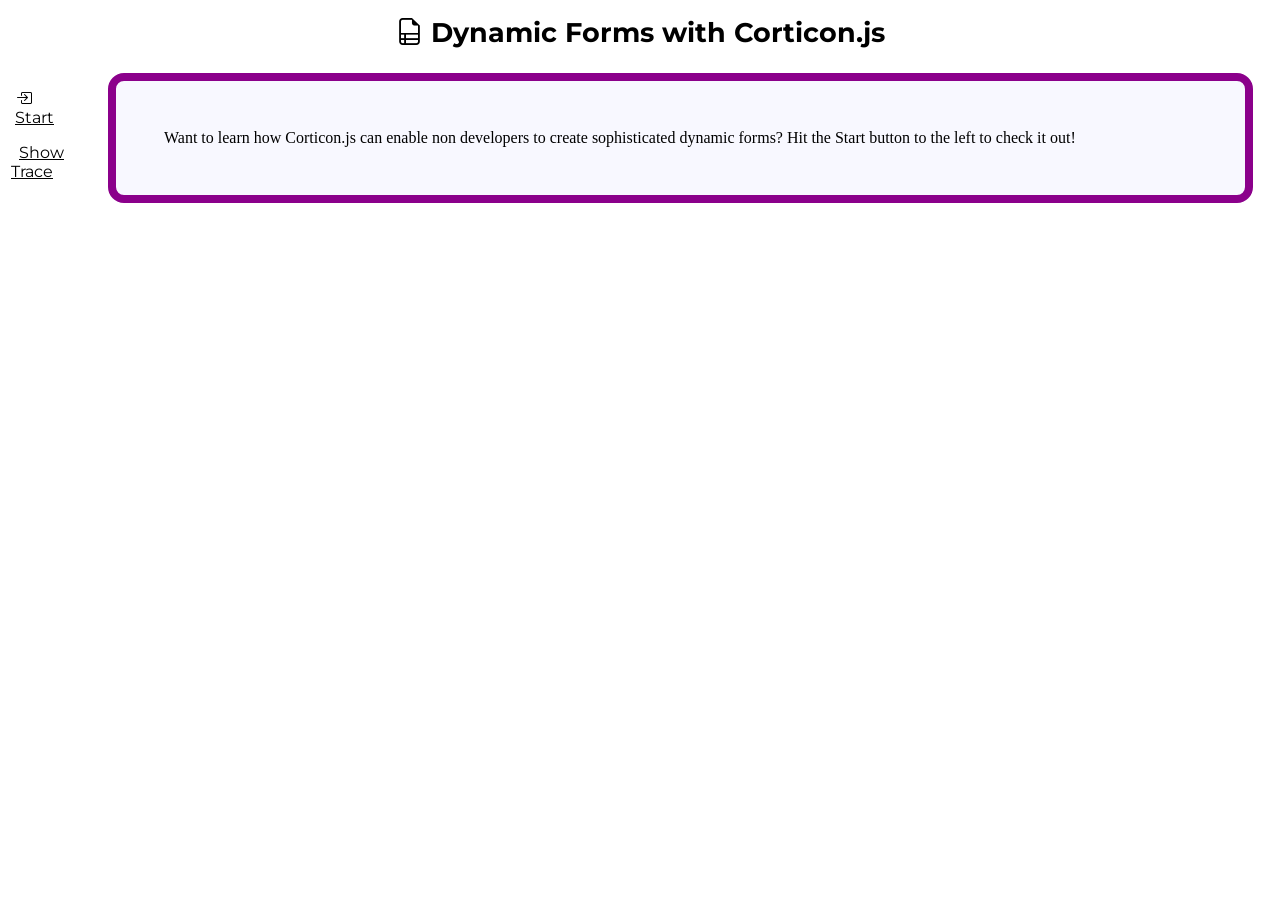
==== commit facf1d4c: "Update client.html" ====
--- a/Corticon.js for Forms/client.html
+++ b/Corticon.js for Forms/client.html
@@ -157,7 +157,7 @@
       <td width="100%">
         <div id="dynUIContainerId" class="dynUIContainer">
           <div style="margin: 2rem;">
-            Want to learn how Corticon.js can enable non developers to create sophisticated dynamic forms? Hit the Start button to the left to check it out!.
+            Want to learn how Corticon.js can enable non developers to create sophisticated dynamic forms? Hit the Start button to the left to check it out!
             </ul>
           </div>
         </div>
